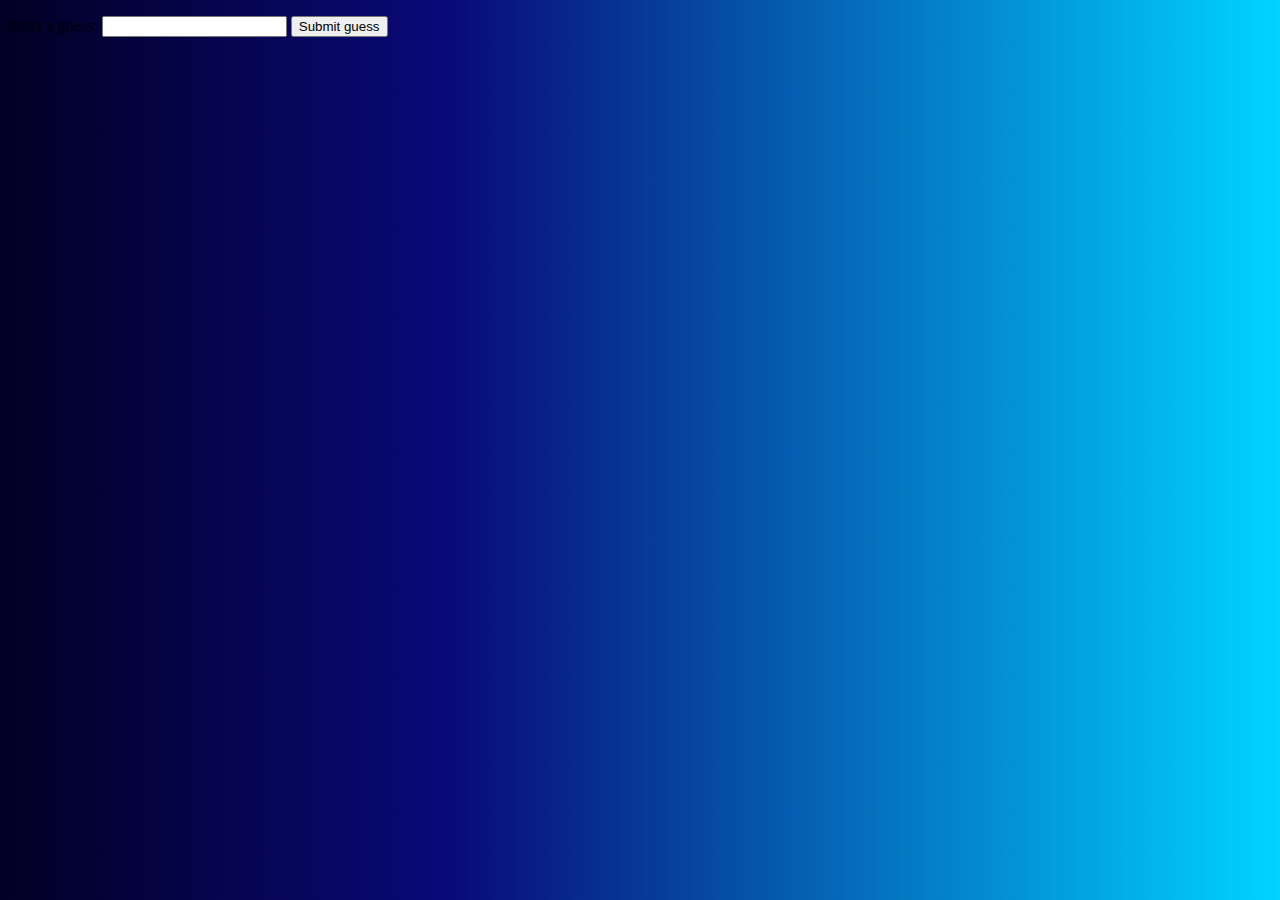
==== index.html @ a76c01d9 "ny kode" ====
<!DOCTYPE html>
<html lang="en">
<head>
    <meta charset="UTF-8">
    <meta http-equiv="X-UA-Compatible" content="IE=edge">
    <meta name="viewport" content="width=device-width, initial-scale=1.0">
    <title>Guess the number</title>
    <script src="script.js"></script>
    <link rel="stylesheet" href="style.css">
</head>
<body>
    <div class="resultParas">
       <p class="guesses"></p>
       <p class="lastResult"></p>
       <p class="lowOrHi"></p> 
    </div>
    <label for="guessField">Enter a guess: </label>
    <input type="number" id="guessField" class="guessField">
    <input type="submit" value="Submit guess" class="guessSubmit">

</body>
</html>
---- style.css ----
body {
    background: rgb(2,0,36);
    background: linear-gradient(90deg, rgba(2,0,36,1) 0%, rgba(9,9,121,1) 35%, rgba(0,212,255,1) 100%);
}
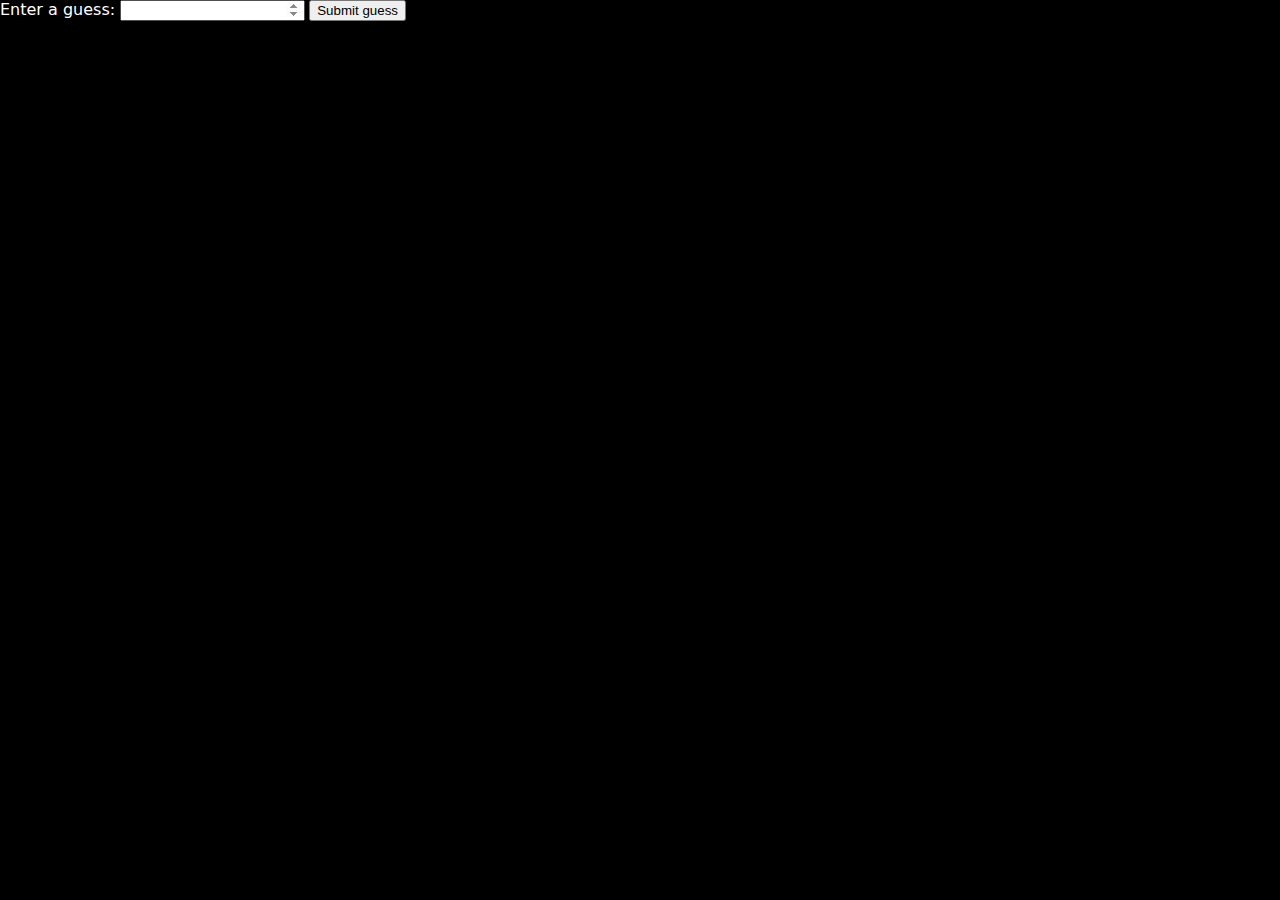
==== commit d19e05b0: "02.09.2022" ====
--- a/index.html
+++ b/index.html
@@ -9,14 +9,63 @@
     <link rel="stylesheet" href="style.css">
 </head>
 <body>
-    <div class="resultParas">
-       <p class="guesses"></p>
-       <p class="lastResult"></p>
-       <p class="lowOrHi"></p> 
-    </div>
     <label for="guessField">Enter a guess: </label>
     <input type="number" id="guessField" class="guessField">
     <input type="submit" value="Submit guess" class="guessSubmit">
+    <div class="resultParas">
+        <p class="guesses"></p>
+        <p class="lastResult"></p>
+        <p class="lowOrHi"></p> 
+     </div>
+    <script>
+        let randomNumber = Math.floor(Math.random() * 100) + 1;
 
+        const guesses = document.querySelector('.guesses');
+        const lastResult = document.querySelector('.lastResult');
+        const lowOrHi = document.querySelector('.lowOrHi');
+
+        const guessSubmit = document.querySelector('.guessSubmit');
+        const guessField = document.querySelector('.guessField');
+
+        let guessCount = 1;
+        let resetButton;
+
+        function checkGuess() {
+            const userGuess = Number(guessField.value);
+            if (guessCount === 1) {
+                guesses.textContent = 'Previous guesses: ';
+            }
+            guesses.textContent += `${userGuess} `;
+
+            if (userGuess === randomNumber) {
+                lastResult.textContent = 'Congratulations! You got it right!';
+                lastResult.style.color = 'green';
+                lowOrHi.textContent = '';  
+                setGameOver();  
+            } else if (guessCount === 10) {
+                lastResult.textContent = 'YOU USED UP ALL YOUR GUESSES';
+                lowOrHi.textContent = '';
+                setGameOver();
+            } else {
+                lastResult.textContent = 'Wrong!';
+                lastResult.style.color = 'red';
+                if (userGuess < randomNumber) {
+                lowOrHi.textContent = 'Last guess was too low!';
+                } else if (userGuess > randomNumber) {
+                lowOrHi.textContent = 'Last guess was too high!';
+                }
+            }
+            
+            guessCount++;
+            guessField.value = '';
+            guessField.focus();
+                
+            }
+            guessSubmit.addEventListener('click', checkGuess);
+
+
+
+
+    </script>
 </body>
 </html>--- a/style.css
+++ b/style.css
@@ -1,5 +1,20 @@
-body {
-    background: rgb(2,0,36);
-    background: linear-gradient(90deg, rgba(2,0,36,1) 0%, rgba(9,9,121,1) 35%, rgba(0,212,255,1) 100%);
+body, html{
+    background: rgb(0, 0, 0);
+    padding: 0;
+    margin: 0;
 }
- +
+
+.guesses {
+    color: white;
+    font-family: system-ui, -apple-system, BlinkMacSystemFont, 'Segoe UI', Roboto, Oxygen, Ubuntu, Cantarell, 'Open Sans', 'Helvetica Neue', sans-serif;
+}
+
+p {
+    color: white;
+    font-family: system-ui, -apple-system, BlinkMacSystemFont, 'Segoe UI', Roboto, Oxygen, Ubuntu, Cantarell, 'Open Sans', 'Helvetica Neue', sans-serif;
+}
+Label {
+    color: white;
+    font-family: system-ui, -apple-system, BlinkMacSystemFont, 'Segoe UI', Roboto, Oxygen, Ubuntu, Cantarell, 'Open Sans', 'Helvetica Neue', sans-serif;
+}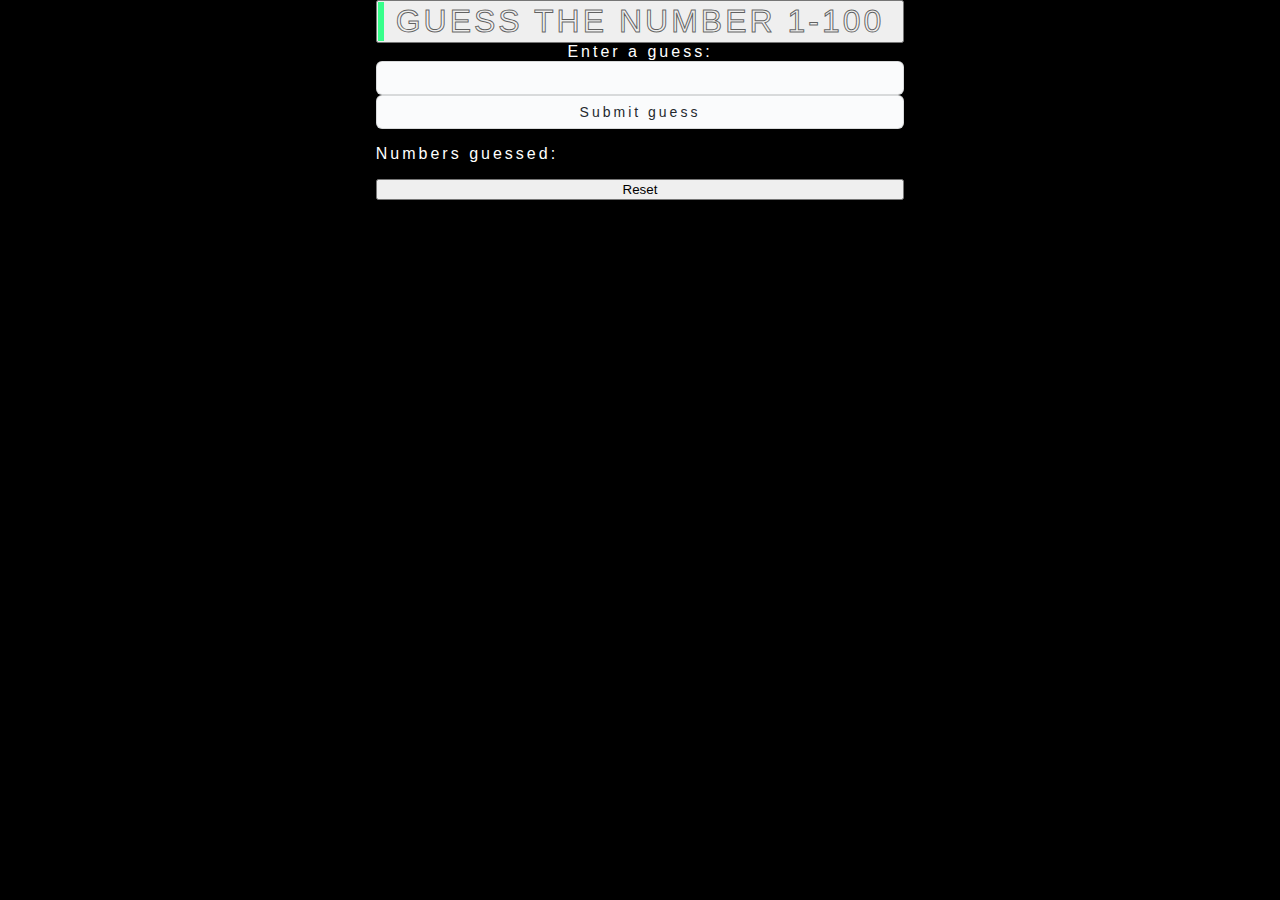
==== commit be8e6f36: "everything" ====
--- a/index.html
+++ b/index.html
@@ -5,65 +5,105 @@
     <meta http-equiv="X-UA-Compatible" content="IE=edge">
     <meta name="viewport" content="width=device-width, initial-scale=1.0">
     <title>Guess the number</title>
-    <script src="script.js"></script>
     <link rel="stylesheet" href="style.css">
 </head>
 <body>
-    <label for="guessField">Enter a guess: </label>
+    <div class="container">
+    <button data-text="Awesome" class="button">
+        <span class="actual-text">&nbsp;Guess the number 1-100&nbsp;</span>
+        <span class="hover-text" aria-hidden="true">&nbsp;Guess the number 1-100&nbsp;</span>
+    </button>
+    <center><label class="entertxt" for="guessField">Enter a guess: </label></center>
     <input type="number" id="guessField" class="guessField">
     <input type="submit" value="Submit guess" class="guessSubmit">
     <div class="resultParas">
-        <p class="guesses"></p>
+        <p class="guesses">Numbers guessed: </p>
         <p class="lastResult"></p>
-        <p class="lowOrHi"></p> 
+        <p class="lowOrHi"></p>
+        <p class="zero"></p> 
+        <p class="over"></p>
      </div>
+     <button id="reset">Reset</button>
+     <p class="resettxt"></p>
+    </div>
     <script>
         let randomNumber = Math.floor(Math.random() * 100) + 1;
 
         const guesses = document.querySelector('.guesses');
         const lastResult = document.querySelector('.lastResult');
         const lowOrHi = document.querySelector('.lowOrHi');
-
+        const zero = document.querySelector('.zero');
+        const over = document.querySelector('.over');
+        const resettxt = document.querySelector('.resettxt')
         const guessSubmit = document.querySelector('.guessSubmit');
         const guessField = document.querySelector('.guessField');
+        const reset = document.querySelector('#reset');
+        
 
         let guessCount = 1;
         let resetButton;
 
         function checkGuess() {
             const userGuess = Number(guessField.value);
+            
             if (guessCount === 1) {
-                guesses.textContent = 'Previous guesses: ';
+                guesses.textContent + guesses;
+            }
+            if (userGuess === 0) {
+                zero.textContent = userGuess + ' is not a viable number'
+
+            }
+            if (userGuess > 100) {
+                over.textContent = userGuess + ' is greater than 100'
             }
             guesses.textContent += `${userGuess} `;
-
+            if (guessCount < 10) {
+                guessCount++;
+            } else if (guessCount === 10) {
+                lastResult.textContent = 'You used up all your guesses';
+                reset.style.visibility = "visible";
+                lowOrHi.textContent = '';
+            }
             if (userGuess === randomNumber) {
-                lastResult.textContent = 'Congratulations! You got it right!';
-                lastResult.style.color = 'green';
+                lastResult.textContent = 'Congrats, you guessd the correct number!';
+                reset.style.visibility = "visible";
                 lowOrHi.textContent = '';  
-                setGameOver();  
-            } else if (guessCount === 10) {
-                lastResult.textContent = 'YOU USED UP ALL YOUR GUESSES';
-                lowOrHi.textContent = '';
-                setGameOver();
             } else {
-                lastResult.textContent = 'Wrong!';
-                lastResult.style.color = 'red';
                 if (userGuess < randomNumber) {
-                lowOrHi.textContent = 'Last guess was too low!';
+                lowOrHi.textContent = 'The number is higher!';
                 } else if (userGuess > randomNumber) {
-                lowOrHi.textContent = 'Last guess was too high!';
+                lowOrHi.textContent = 'The number is lower!';
                 }
             }
             
-            guessCount++;
+            
+            
             guessField.value = '';
             guessField.focus();
-                
-            }
+            } // end checkGuess func
+            
+            function restart() {
+                randomNumber = Math.floor(Math.random() * 100) + 1;
+                console.log('game has been reset')
+                guessCount = 1;
+                guesses.textContent = ''
+                lowOrHi.textContent = ''
+                lastResult.textContent = ''
+                zero.textContent = ' '
+                over.textContent = ''
+                resettxt.textContent = 'The game has been reset'
+            };
+            reset.addEventListener('click', restart);    
             guessSubmit.addEventListener('click', checkGuess);
+            
 
+            window.addEventListener('keyup', function(event){
+                if (event.key === 'Enter'){
+                    checkGuess()
+                }
+            });
 
+        
 
 
     </script>
--- a/style.css
+++ b/style.css
@@ -1,20 +1,201 @@
-body, html{
-    background: rgb(0, 0, 0);
+body{
     padding: 0;
     margin: 0;
-}
-
-
+    background-size: 1000%;
+    background-color: rgb(0, 0, 0);
+  }
+
+
+.resettxt {
+  color: white;
+  letter-spacing: 3px;
+  text-decoration: none;
+  font-size: var(--fs-size);
+  font-family: "Arial";
+}
 .guesses {
     color: white;
-    font-family: system-ui, -apple-system, BlinkMacSystemFont, 'Segoe UI', Roboto, Oxygen, Ubuntu, Cantarell, 'Open Sans', 'Helvetica Neue', sans-serif;
+    letter-spacing: 3px;
+    text-decoration: none;
+    font-size: var(--fs-size);
+    font-family: "Arial";
 }
 
 p {
     color: white;
-    font-family: system-ui, -apple-system, BlinkMacSystemFont, 'Segoe UI', Roboto, Oxygen, Ubuntu, Cantarell, 'Open Sans', 'Helvetica Neue', sans-serif;
+    letter-spacing: 3px;
+    text-decoration: none;
+    font-size: var(--fs-size);
+    font-family: "Arial";
 }
 Label {
     color: white;
-    font-family: system-ui, -apple-system, BlinkMacSystemFont, 'Segoe UI', Roboto, Oxygen, Ubuntu, Cantarell, 'Open Sans', 'Helvetica Neue', sans-serif;
+    letter-spacing: 3px;
+    text-decoration: none;
+    font-size: var(--fs-size);
+    font-family: "Arial";
+}
+input {
+    letter-spacing: 3px;
+    text-decoration: none;
+    font-size: var(--fs-size);
+    font-family: "Arial";
+}
+.container {
+    display: grid;
+    justify-content: center;
+    align-items: center;
+    overflow: auto;
+}
+
+  .button {
+    --border-right: 6px;
+    --text-stroke-color: rgba(0, 0, 0, 0.6);
+    --animation-color: #37FF8B;
+    --fs-size: 2em;
+    letter-spacing: 3px;
+    text-decoration: none;
+    font-size: var(--fs-size);
+    font-family: "Arial";
+    position: relative;
+    text-transform: uppercase;
+    color: transparent;
+    -webkit-text-stroke: 1px var(--text-stroke-color);
+  }
+  .hover-text {
+    position: absolute;
+    box-sizing: border-box;
+    content: attr(data-text);
+    color: var(--animation-color);
+    width: 0%;
+    inset: 0;
+    border-right: var(--border-right) solid var(--animation-color);
+    overflow: hidden;
+    transition: 0.5s;
+    -webkit-text-stroke: 1px var(--animation-color);
+  }
+  .button:hover .hover-text {
+    width: 100%;
+    filter: drop-shadow(0 0 23px var(--animation-color))
+  }
+.entertxt {
+    letter-spacing: 3px;
+    text-decoration: none;
+    font-size: var(--fs-size);
+    font-family: "Arial";
+}
+
+.guessSubmit {
+  appearance: none;
+  background-color: #FAFBFC;
+  border: 1px solid rgba(27, 31, 35, 0.15);
+  border-radius: 6px;
+  box-shadow: rgba(27, 31, 35, 0.04) 0 1px 0, rgba(255, 255, 255, 0.25) 0 1px 0 inset;
+  box-sizing: border-box;
+  color: #24292E;
+  cursor: pointer;
+  display: inline-block;
+  font-family: "Arial";
+  font-size: 14px;
+  font-weight: 500;
+  line-height: 20px;
+  list-style: none;
+  padding: 6px 16px;
+  position: relative;
+  transition: background-color 0.2s cubic-bezier(0.3, 0, 0.5, 1);
+  user-select: none;
+  -webkit-user-select: none;
+  touch-action: manipulation;
+  vertical-align: middle;
+  white-space: nowrap;
+  word-wrap: break-word;
+}
+
+.guessSubmit:hover {
+  background-color: #F3F4F6;
+  text-decoration: none;
+  transition-duration: 0.1s;
+}
+
+.guessSubmit:disabled {
+  background-color: #FAFBFC;
+  border-color: rgba(27, 31, 35, 0.15);
+  color: #959DA5;
+  cursor: default;
+}
+
+.guessSubmit:active {
+  background-color: #EDEFF2;
+  box-shadow: rgba(225, 228, 232, 0.2) 0 1px 0 inset;
+  transition: none 0s;
+}
+
+.guessSubmit:focus {
+  outline: 1px transparent;
+}
+
+.guessSubmit:before {
+  display: none;
+}
+
+.guessSubmit:-webkit-details-marker {
+  display: none;
+}
+
+.guessField {
+  padding-bottom: 10px;
+  appearance: none;
+  background-color: #FAFBFC;
+  border: 1px solid rgba(27, 31, 35, 0.15);
+  border-radius: 6px;
+  box-shadow: rgba(27, 31, 35, 0.04) 0 1px 0, rgba(255, 255, 255, 0.25) 0 1px 0 inset;
+  box-sizing: border-box;
+  color: #24292E;
+  cursor: pointer;
+  display: inline-block;
+  font-family: -apple-system, system-ui, "Segoe UI", Helvetica, Arial, sans-serif, "Apple Color Emoji", "Segoe UI Emoji";
+  font-size: 14px;
+  font-weight: 500;
+  line-height: 20px;
+  list-style: none;
+  padding: 6px 16px;
+  position: relative;
+  transition: background-color 0.2s cubic-bezier(0.3, 0, 0.5, 1);
+  user-select: none;
+  -webkit-user-select: none;
+  touch-action: manipulation;
+  vertical-align: middle;
+  white-space: nowrap;
+  word-wrap: break-word;
+}
+
+.guessField:hover {
+  background-color: #F3F4F6;
+  text-decoration: none;
+  transition-duration: 0.1s;
+}
+
+.guessField:disabled {
+  background-color: #FAFBFC;
+  border-color: rgba(27, 31, 35, 0.15);
+  color: #959DA5;
+  cursor: default;
+}
+
+.guessField:active {
+  background-color: #EDEFF2;
+  box-shadow: rgba(225, 228, 232, 0.2) 0 1px 0 inset;
+  transition: none 0s;
+}
+
+.guessField:focus {
+  outline: 1px transparent;
+}
+
+.guessField:before {
+  display: none;
+}
+
+.guessField:-webkit-details-marker {
+  display: none;
 }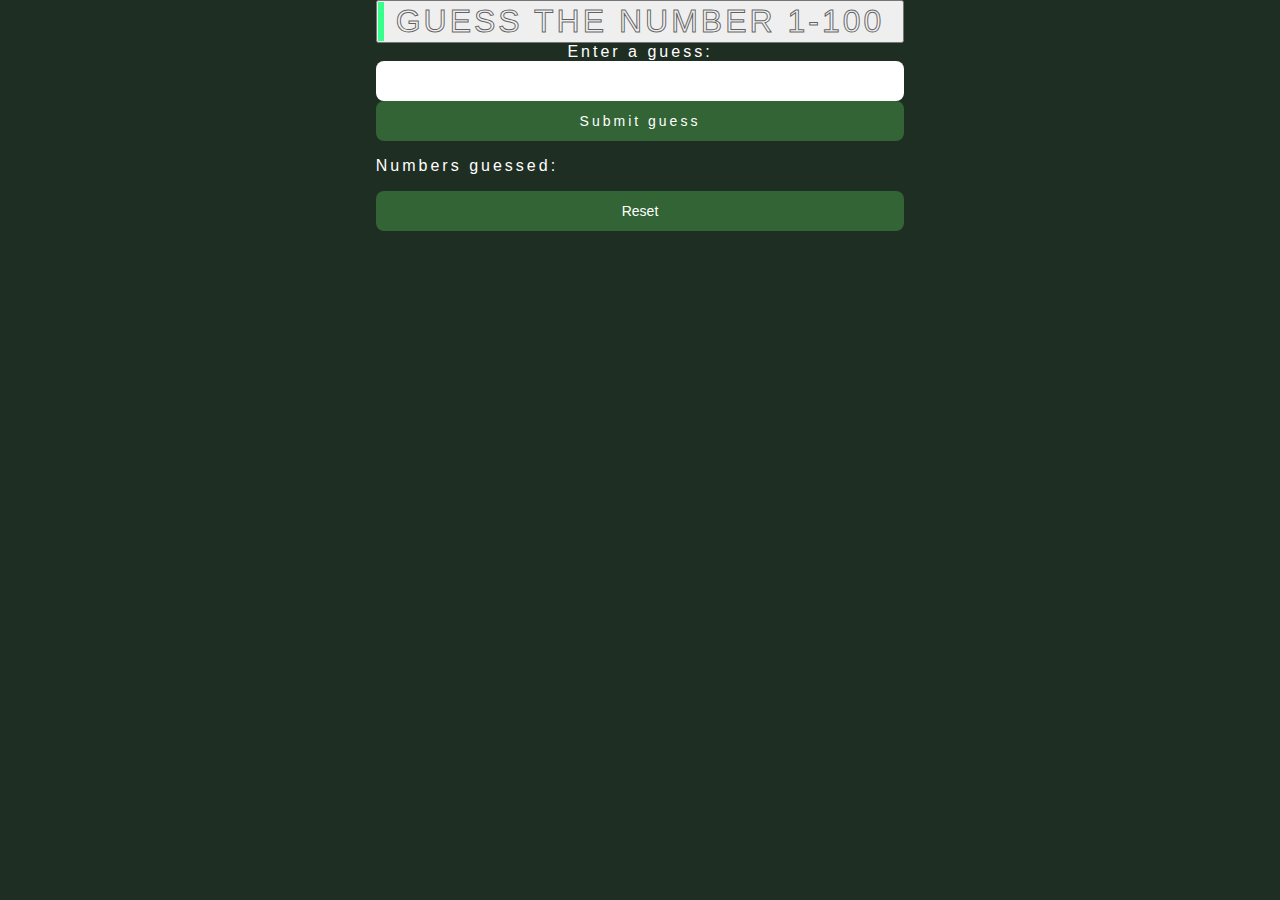
==== commit 0d014ca7: "Final product" ====
--- a/index.html
+++ b/index.html
@@ -17,18 +17,22 @@
     <input type="number" id="guessField" class="guessField">
     <input type="submit" value="Submit guess" class="guessSubmit">
     <div class="resultParas">
-        <p class="guesses">Numbers guessed: </p>
+        <p class="guesses" id="guesses2">Numbers guessed: </p>
         <p class="lastResult"></p>
         <p class="lowOrHi"></p>
         <p class="zero"></p> 
         <p class="over"></p>
+        <p class="none"></p>
+        <p class="empty"></p>
      </div>
      <button id="reset">Reset</button>
      <p class="resettxt"></p>
     </div>
     <script>
         let randomNumber = Math.floor(Math.random() * 100) + 1;
-
+        
+        const empty = document.querySelector('.empty');
+        const none = document.querySelector('.none');
         const guesses = document.querySelector('.guesses');
         const lastResult = document.querySelector('.lastResult');
         const lowOrHi = document.querySelector('.lowOrHi');
@@ -44,28 +48,22 @@
         let resetButton;
 
         function checkGuess() {
+            over.textContent = ''
+            zero.textContent = ''
             const userGuess = Number(guessField.value);
-            
-            if (guessCount === 1) {
-                guesses.textContent + guesses;
-            }
+            if (document.getElementById("guessField").value == "") {
+                empty.textContent= "This field cant be left empty!"
+                }
             if (userGuess === 0) {
                 zero.textContent = userGuess + ' is not a viable number'
-
-            }
-            if (userGuess > 100) {
-                over.textContent = userGuess + ' is greater than 100'
-            }
-            guesses.textContent += `${userGuess} `;
-            if (guessCount < 10) {
-                guessCount++;
-            } else if (guessCount === 10) {
-                lastResult.textContent = 'You used up all your guesses';
-                reset.style.visibility = "visible";
-                lowOrHi.textContent = '';
-            }
-            if (userGuess === randomNumber) {
-                lastResult.textContent = 'Congrats, you guessd the correct number!';
+                guesses.textContent = ''
+            } else if (userGuess > 100) {
+                over.textContent = 'The number has to be between 1-100'
+                guesses.textContent = ''
+            } else {
+                guesses.textContent += `${userGuess} `;
+            } if (userGuess === randomNumber) {
+                lastResult.textContent = '👏Congrats, you guessd the correct number!👏';
                 reset.style.visibility = "visible";
                 lowOrHi.textContent = '';  
             } else {
@@ -75,6 +73,15 @@
                 lowOrHi.textContent = 'The number is lower!';
                 }
             }
+
+            if (guessCount < 10) {
+                guessCount++;
+            } else if (guessCount === 10) {
+                lastResult.textContent = 'You used up all your guesses';
+                reset.style.visibility = "visible";
+                lowOrHi.textContent = '';
+            }
+            
             
             
             
@@ -86,12 +93,12 @@
                 randomNumber = Math.floor(Math.random() * 100) + 1;
                 console.log('game has been reset')
                 guessCount = 1;
-                guesses.textContent = ''
-                lowOrHi.textContent = ''
-                lastResult.textContent = ''
-                zero.textContent = ' '
-                over.textContent = ''
-                resettxt.textContent = 'The game has been reset'
+                guesses.textContent = '';
+                lowOrHi.textContent = '';
+                lastResult.textContent = '';
+                zero.textContent = ' ';
+                over.textContent = '';
+                resettxt.textContent = 'The game has been reset';
             };
             reset.addEventListener('click', restart);    
             guessSubmit.addEventListener('click', checkGuess);
@@ -102,10 +109,6 @@
                     checkGuess()
                 }
             });
-
-        
-
-
     </script>
 </body>
 </html>--- a/style.css
+++ b/style.css
@@ -2,7 +2,7 @@
     padding: 0;
     margin: 0;
     background-size: 1000%;
-    background-color: rgb(0, 0, 0);
+    background-color: rgb(31, 46, 35);
   }
 
 
@@ -86,116 +86,90 @@
 }
 
 .guessSubmit {
-  appearance: none;
-  background-color: #FAFBFC;
-  border: 1px solid rgba(27, 31, 35, 0.15);
-  border-radius: 6px;
-  box-shadow: rgba(27, 31, 35, 0.04) 0 1px 0, rgba(255, 255, 255, 0.25) 0 1px 0 inset;
+  background-color: #326435;
+  border-radius: 8px;
+  border-style: none;
   box-sizing: border-box;
-  color: #24292E;
+  color: #FFFFFF;
   cursor: pointer;
   display: inline-block;
-  font-family: "Arial";
+  font-family: "Haas Grot Text R Web", "Helvetica Neue", Helvetica, Arial, sans-serif;
   font-size: 14px;
   font-weight: 500;
+  height: 40px;
   line-height: 20px;
   list-style: none;
-  padding: 6px 16px;
+  margin: 0;
+  outline: none;
+  padding: 10px 16px;
   position: relative;
-  transition: background-color 0.2s cubic-bezier(0.3, 0, 0.5, 1);
+  text-align: center;
+  text-decoration: none;
+  transition: color 100ms;
+  vertical-align: baseline;
   user-select: none;
   -webkit-user-select: none;
   touch-action: manipulation;
-  vertical-align: middle;
-  white-space: nowrap;
-  word-wrap: break-word;
 }
 
-.guessSubmit:hover {
-  background-color: #F3F4F6;
-  text-decoration: none;
-  transition-duration: 0.1s;
+.guessSubmit:hover,
+.guessSubmit:focus {
+  background-color: #37FF8B;
 }
-
-.guessSubmit:disabled {
-  background-color: #FAFBFC;
-  border-color: rgba(27, 31, 35, 0.15);
-  color: #959DA5;
-  cursor: default;
-}
-
-.guessSubmit:active {
-  background-color: #EDEFF2;
-  box-shadow: rgba(225, 228, 232, 0.2) 0 1px 0 inset;
-  transition: none 0s;
-}
-
-.guessSubmit:focus {
-  outline: 1px transparent;
-}
-
-.guessSubmit:before {
-  display: none;
-}
-
-.guessSubmit:-webkit-details-marker {
-  display: none;
-}
-
 .guessField {
-  padding-bottom: 10px;
-  appearance: none;
-  background-color: #FAFBFC;
-  border: 1px solid rgba(27, 31, 35, 0.15);
-  border-radius: 6px;
-  box-shadow: rgba(27, 31, 35, 0.04) 0 1px 0, rgba(255, 255, 255, 0.25) 0 1px 0 inset;
+  background-color: #ffffff;
+  border-radius: 8px;
+  border-style: none;
   box-sizing: border-box;
-  color: #24292E;
+  color: #000000;
   cursor: pointer;
   display: inline-block;
-  font-family: -apple-system, system-ui, "Segoe UI", Helvetica, Arial, sans-serif, "Apple Color Emoji", "Segoe UI Emoji";
+  font-family: "Haas Grot Text R Web", "Helvetica Neue", Helvetica, Arial, sans-serif;
   font-size: 14px;
   font-weight: 500;
+  height: 40px;
   line-height: 20px;
   list-style: none;
-  padding: 6px 16px;
+  margin: 0;
+  outline: none;
+  padding: 10px 16px;
   position: relative;
-  transition: background-color 0.2s cubic-bezier(0.3, 0, 0.5, 1);
+  text-align: center;
+  text-decoration: none;
+  transition: color 100ms;
+  vertical-align: baseline;
   user-select: none;
   -webkit-user-select: none;
   touch-action: manipulation;
-  vertical-align: middle;
-  white-space: nowrap;
-  word-wrap: break-word;
 }
-
-.guessField:hover {
-  background-color: #F3F4F6;
-  text-decoration: none;
-  transition-duration: 0.1s;
-}
-
-.guessField:disabled {
-  background-color: #FAFBFC;
-  border-color: rgba(27, 31, 35, 0.15);
-  color: #959DA5;
-  cursor: default;
-}
-
-.guessField:active {
-  background-color: #EDEFF2;
-  box-shadow: rgba(225, 228, 232, 0.2) 0 1px 0 inset;
-  transition: none 0s;
-}
-
-.guessField:focus {
-  outline: 1px transparent;
-}
-
-.guessField:before {
-  display: none;
-}
-
-.guessField:-webkit-details-marker {
-  display: none;
-}+#reset { 
+    background-color: #326435;
+    border-radius: 8px;
+    border-style: none;
+    box-sizing: border-box;
+    color: #FFFFFF;
+    cursor: pointer;
+    display: inline-block;
+    font-family: "Haas Grot Text R Web", "Helvetica Neue", Helvetica, Arial, sans-serif;
+    font-size: 14px;
+    font-weight: 500;
+    height: 40px;
+    line-height: 20px;
+    list-style: none;
+    margin: 0;
+    outline: none;
+    padding: 10px 16px;
+    position: relative;
+    text-align: center;
+    text-decoration: none;
+    transition: color 100ms;
+    vertical-align: baseline;
+    user-select: none;
+    -webkit-user-select: none;
+    touch-action: manipulation;
+  }
+  
+  #reset:hover,
+  #reset:focus {
+    background-color: #37FF8B;
+  }
